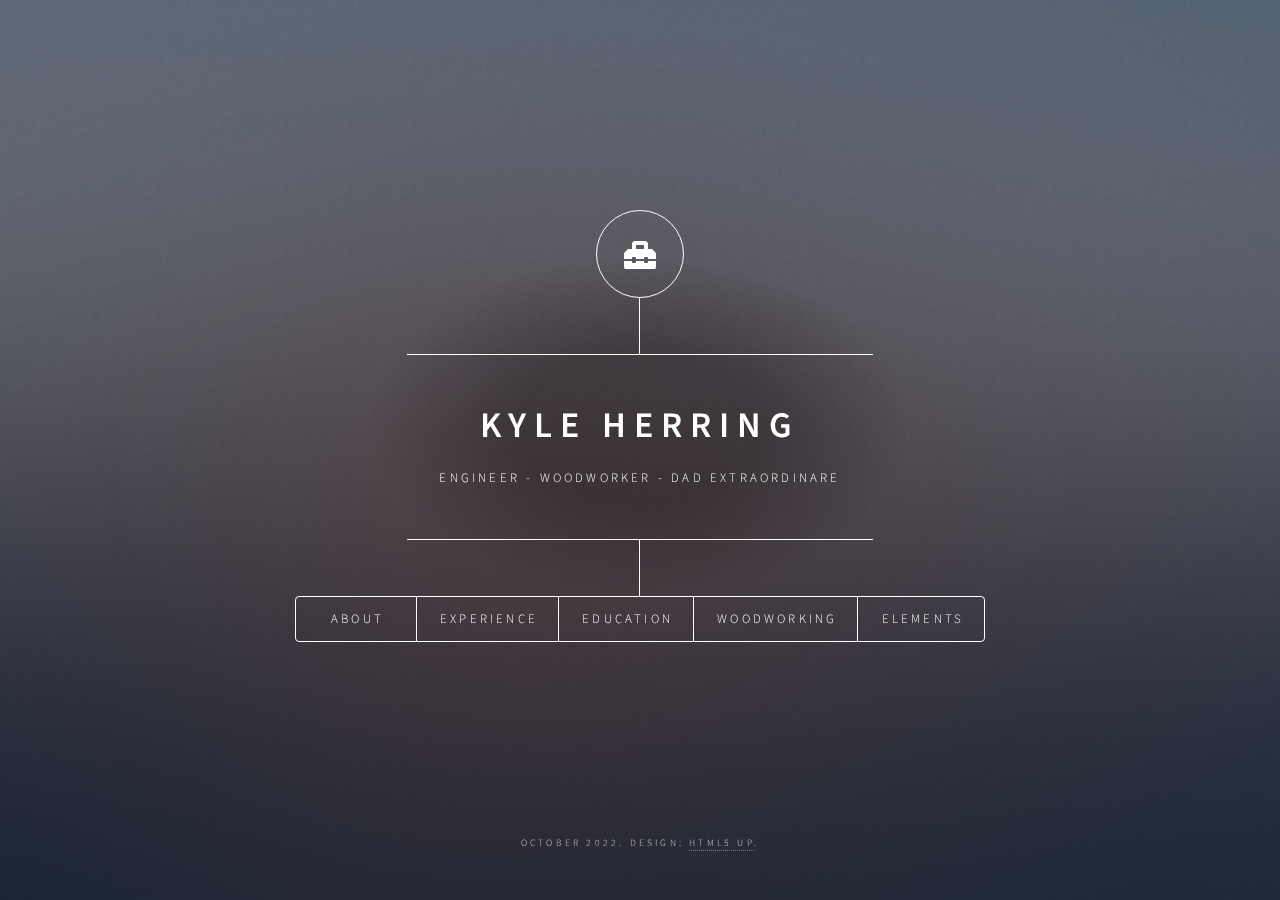
==== index.html @ b946dec1 "add meme" ====
<!DOCTYPE HTML>
<!--
	Dimension by HTML5 UP
	html5up.net | @ajlkn
	Free for personal and commercial use under the CCA 3.0 license (html5up.net/license)
-->
<html>
	<head>
		<title>Kyle Herring</title>
		<meta charset="utf-8" />
		<meta name="viewport" content="width=device-width, initial-scale=1, user-scalable=no" />
		<link rel="stylesheet" href="assets/css/main.css" />
		<noscript><link rel="stylesheet" href="assets/css/noscript.css" /></noscript>
	</head>
	<body class="is-preload">

		<!-- Wrapper -->
			<div id="wrapper">

				<!-- Header -->
					<header id="header">
						<div class="logo">
							<span class="icon solid fa-toolbox"></span>
						</div>
						<div class="content">
							<div class="inner">
								<h1>Kyle Herring</h1>
								<p>Engineer - Woodworker - Dad Extraordinare</p>
							</div>
						</div>
						<nav>
							<ul>
								<!-- <li><a href="#intro">Intro</a></li>-->
								<li><a href="#about">About</a></li>
								<li><a href="#experience">Experience</a></li>
								<li><a href="#education">Education</a></li>
								<li><a href="#woodworking">Woodworking</a></li>
								<li><a href="#elements">Elements</a></li>
							</ul>
						</nav>
					</header>

				<!-- Main -->
					<div id="main">

						<!-- About -->
							<article id="about">
								<h2 class="major">About</h2>
								<span class="image main" style="width: 200px" ><img src="images/Headshot.jpg" alt="" /></span>
								<p>There are many aspects to engineering: technical expertise, experience, qualifications, etc.,
									but being a mentor and a leader is my biggest achievement.
									I measure my success by my ability to help others grow and accomplish their goals. </p>
								<p>This drive to grow led me to my current position at Benesch, where, as a Project Manager, I constantly
									push my team to ask “why?”, to learn, and to share knowledge with others. I also enjoy mentoring future engineers.
									Currently, I am sponsoring engineering projects for the Eugene Ashley High School CTE Program, and mentoring
									college students in the UNCW 2+2 Engineering Program, both strengthening our connection between ASCE and our local community.</p>
								<p>Through my career, I have learned from my experiences that investing in others is even more valuable
									than any design I have prepared. At the end of my career, I hope to leave the engineering industry better
									than I found it. I am honored to mentor a wide range of teams, from high school students to seasoned engineers.
									Mentoring and leading
									others is the most important aspect of my job, the most rewarding of all my achievements so far, and why I am an engineer.</p>
								<p>Ask me more.</p>

								<ul class="icons">
									<!-- <li><a href="#" class="icon brands fa-twitter"><span class="label">Twitter</span></a></li>
									<li><a href="#" class="icon brands fa-facebook-f"><span class="label">Facebook</span></a></li>
									<li><a href="#" class="icon brands fa-instagram"><span class="label">Instagram</span></a></li>-->
									<li><a href="#" class="icon brands fa-linkedin"><span class="label">GitHub</span></a></li>
								</ul>
							</article>

						<!-- Experience -->
							<article id="experience">
								<h2 class="major">Experience</h2>
								<h3>What is an Engineer?</h3>
								<p>
									We build the World! We come together as teams to design and build streets, bridges, buildings and even things you can’t see, like water lines and storm pipes. Civil Engineers make sure that everyone has clean drinking water and safe roads for transportation. Our job is to design things that people need in their everyday lives.
								</p>
								<p>
									Think about when you turn on the sink in your house, where does the water come from? And where does it go? Civil engineers design the pipes that bring water to your house, and we design the pipes that take it away for treatment. We also design ponds and other measures to make sure we keep the environment clean in the process.
								</p>
								<p>
									We design things as simple as sidewalks and as complex as the Hoover Dam, which is as tall as a 50-story skyscraper. If we took all the concrete from the Hoover Dam, we could build a sidewalk that stretches around the Earth almost two times!
								</p>
								<p>
									Civil engineers love when people ask us “Why?” Teaching others and sharing what we know is just part of the job.
								</p>
								<span class="image main"><img src="images/pic02.jpg" alt="" /></span>
								<h3>Volunteering</h3>
								<p>ASCE</p>
								<p>New Hanover County Schools</p>
								<p>UNCW 2+2 Engineering Partnership</p>

								<h3>Work</h3>
								<p>Benesch</p>

								<p>Cape Fear</p>

								<h3>Professional Societies</h3>
								<ul>
									<li>American Society of Agriculture and Biological Engineers (ASABE) – NCSU Student Chapter</li>
									<li>Society of American Military Engineers (SAME) – Volunteer (annual SAME Summer Construction and Engineering Camp, 2015 - 2017)</li>
									<li>American Society of Civil Engineers (ASCE) – NC Coastal Branch (Secretary – 2022 - Present)</li>
									<li>New Hanover County Schools (Eugene Ashley High School Career and Technical Education – Classroom Partner) (2022 - Present)</li>
									<li>University of North Carolina Wilmington (UNCW) – 2+2 Engineering Partnership Mentor (2018 - Present)</li>
								</ul>
							</article>
						<!-- Education -->
							<article id="education">
								<h2 class="major">Education</h2>
								<span class="image main" style="width: 200px"><img src="images/EngineerMeme.jpg" alt="" /></span>
								<p>UNCW MBA</p>
								<p>NCSU</p>
								<p>UNCW</p>
							</article>

						<!-- Woodworking -->
							<article id="woodworking">
								<h2 class="major">Woodworking</h2>
								<span class="image main"><img src="images/pic03.jpg" alt="" /></span>
								<p>Lorem ipsum dolor sit amet, consectetur et adipiscing elit. Praesent eleifend dignissim arcu, at eleifend sapien imperdiet ac. Aliquam erat volutpat. Praesent urna nisi, fringila lorem et vehicula lacinia quam. Integer sollicitudin mauris nec lorem luctus ultrices. Aliquam libero et malesuada fames ac ante ipsum primis in faucibus. Cras viverra ligula sit amet ex mollis mattis lorem ipsum dolor sit amet.</p>
								<ul class="icons">
									<li><a href="#" class="icon brands fa-twitter"><span class="label">Twitter</span></a></li>
									<li><a href="#" class="icon brands fa-facebook-f"><span class="label">Facebook</span></a></li>
									<li><a href="#" class="icon brands fa-instagram"><span class="label">Instagram</span></a></li>
									<li><a href="#" class="icon brands fa-github"><span class="label">GitHub</span></a></li>
								</ul>


							</article>

					</div>

				<!-- Footer -->
					<footer id="footer">
						<p class="copyright">October 2022. Design: <a href="https://html5up.net">HTML5 UP</a>.</p>
					</footer>

			</div>

		<!-- BG -->
			<div id="bg"></div>

		<!-- Scripts -->
			<script src="assets/js/jquery.min.js"></script>
			<script src="assets/js/browser.min.js"></script>
			<script src="assets/js/breakpoints.min.js"></script>
			<script src="assets/js/util.js"></script>
			<script src="assets/js/main.js"></script>

	</body>
</html>
---- assets/css/main.css ----
@import url(fontawesome-all.min.css);
@import url("https://fonts.googleapis.com/css?family=Source+Sans+Pro:300italic,600italic,300,600");

/*
	Dimension by HTML5 UP
	html5up.net | @ajlkn
	Free for personal and commercial use under the CCA 3.0 license (html5up.net/license)
*/

html, body, div, span, applet, object,
iframe, h1, h2, h3, h4, h5, h6, p, blockquote,
pre, a, abbr, acronym, address, big, cite,
code, del, dfn, em, img, ins, kbd, q, s, samp,
small, strike, strong, sub, sup, tt, var, b,
u, i, center, dl, dt, dd, ol, ul, li, fieldset,
form, label, legend, table, caption, tbody,
tfoot, thead, tr, th, td, article, aside,
canvas, details, embed, figure, figcaption,
footer, header, hgroup, menu, nav, output, ruby,
section, summary, time, mark, audio, video {
	margin: 0;
	padding: 0;
	border: 0;
	font-size: 100%;
	font: inherit;
	vertical-align: baseline;}

article, aside, details, figcaption, figure,
footer, header, hgroup, menu, nav, section {
	display: block;}

body {
	line-height: 1;
}

ol, ul {
	list-style: none;
}

blockquote, q {
	quotes: none;
}

	blockquote:before, blockquote:after, q:before, q:after {
		content: '';
		content: none;
	}

table {
	border-collapse: collapse;
	border-spacing: 0;
}

body {
	-webkit-text-size-adjust: none;
}

mark {
	background-color: transparent;
	color: inherit;
}

input::-moz-focus-inner {
	border: 0;
	padding: 0;
}

input, select, textarea {
	-moz-appearance: none;
	-webkit-appearance: none;
	-ms-appearance: none;
	appearance: none;
}

/* Basic */

	@-ms-viewport {
		width: device-width;
	}

	@media screen and (max-width: 480px) {

		html, body {
			min-width: 320px;
		}

	}

	html {
		box-sizing: border-box;
	}

	*, *:before, *:after {
		box-sizing: inherit;
	}

	body {
		background: #1b1f22;
	}

		body.is-preload *, body.is-preload *:before, body.is-preload *:after {
			-moz-animation: none !important;
			-webkit-animation: none !important;
			-ms-animation: none !important;
			animation: none !important;
			-moz-transition: none !important;
			-webkit-transition: none !important;
			-ms-transition: none !important;
			transition: none !important;
		}

/* Type */

	html {
		font-size: 16pt;
	}

		@media screen and (max-width: 1680px) {

			html {
				font-size: 12pt;
			}

		}

		@media screen and (max-width: 736px) {

			html {
				font-size: 11pt;
			}

		}

		@media screen and (max-width: 360px) {

			html {
				font-size: 10pt;
			}

		}

	body, input, select, textarea {
		color: #ffffff;
		font-family: "Source Sans Pro", sans-serif;
		font-weight: 300;
		font-size: 1rem;
		line-height: 1.65;
	}

	a {
		-moz-transition: color 0.2s ease-in-out, background-color 0.2s ease-in-out, border-bottom-color 0.2s ease-in-out;
		-webkit-transition: color 0.2s ease-in-out, background-color 0.2s ease-in-out, border-bottom-color 0.2s ease-in-out;
		-ms-transition: color 0.2s ease-in-out, background-color 0.2s ease-in-out, border-bottom-color 0.2s ease-in-out;
		transition: color 0.2s ease-in-out, background-color 0.2s ease-in-out, border-bottom-color 0.2s ease-in-out;
		border-bottom: dotted 1px rgba(255, 255, 255, 0.5);
		text-decoration: none;
		color: inherit;
	}

		a:hover {
			border-bottom-color: transparent;
		}

	strong, b {
		color: #ffffff;
		font-weight: 600;
	}

	em, i {
		font-style: italic;
	}

	p {
		margin: 0 0 2rem 0;
	}

	h1, h2, h3, h4, h5, h6 {
		color: #ffffff;
		font-weight: 600;
		line-height: 1.5;
		margin: 0 0 1rem 0;
		text-transform: uppercase;
		letter-spacing: 0.2rem;
	}

		h1 a, h2 a, h3 a, h4 a, h5 a, h6 a {
			color: inherit;
			text-decoration: none;
		}

		h1.major, h2.major, h3.major, h4.major, h5.major, h6.major {
			border-bottom: solid 1px #ffffff;
			width: -moz-max-content;
			width: -webkit-max-content;
			width: -ms-max-content;
			width: max-content;
			padding-bottom: 0.5rem;
			margin: 0 0 2rem 0;
		}

	h1 {
		font-size: 2.25rem;
		line-height: 1.3;
		letter-spacing: 0.5rem;
	}

	h2 {
		font-size: 1.5rem;
		line-height: 1.4;
		letter-spacing: 0.5rem;
	}

	h3 {
		font-size: 1rem;
	}

	h4 {
		font-size: 0.8rem;
	}

	h5 {
		font-size: 0.7rem;
	}

	h6 {
		font-size: 0.6rem;
	}

	@media screen and (max-width: 736px) {

		h1 {
			font-size: 1.75rem;
			line-height: 1.4;
		}

		h2 {
			font-size: 1.25em;
			line-height: 1.5;
		}

	}

	sub {
		font-size: 0.8rem;
		position: relative;
		top: 0.5rem;
	}

	sup {
		font-size: 0.8rem;
		position: relative;
		top: -0.5rem;
	}

	blockquote {
		border-left: solid 4px #ffffff;
		font-style: italic;
		margin: 0 0 2rem 0;
		padding: 0.5rem 0 0.5rem 2rem;
	}

	code {
		background: rgba(255, 255, 255, 0.075);
		border-radius: 4px;
		font-family: "Courier New", monospace;
		font-size: 0.9rem;
		margin: 0 0.25rem;
		padding: 0.25rem 0.65rem;
	}

	pre {
		-webkit-overflow-scrolling: touch;
		font-family: "Courier New", monospace;
		font-size: 0.9rem;
		margin: 0 0 2rem 0;
	}

		pre code {
			display: block;
			line-height: 1.75;
			padding: 1rem 1.5rem;
			overflow-x: auto;
		}

	hr {
		border: 0;
		border-bottom: solid 1px #ffffff;
		margin: 2.75rem 0;
	}

	.align-left {
		text-align: left;
	}

	.align-center {
		text-align: center;
	}

	.align-right {
		text-align: right;
	}

/* Form */

	form {
		margin: 0 0 2rem 0;
	}

		form > :last-child {
			margin-bottom: 0;
		}

		form > .fields {
			display: -moz-flex;
			display: -webkit-flex;
			display: -ms-flex;
			display: flex;
			-moz-flex-wrap: wrap;
			-webkit-flex-wrap: wrap;
			-ms-flex-wrap: wrap;
			flex-wrap: wrap;
			width: calc(100% + 3rem);
			margin: -1.5rem 0 2rem -1.5rem;
		}

			form > .fields > .field {
				-moz-flex-grow: 0;
				-webkit-flex-grow: 0;
				-ms-flex-grow: 0;
				flex-grow: 0;
				-moz-flex-shrink: 0;
				-webkit-flex-shrink: 0;
				-ms-flex-shrink: 0;
				flex-shrink: 0;
				padding: 1.5rem 0 0 1.5rem;
				width: calc(100% - 1.5rem);
			}

				form > .fields > .field.half {
					width: calc(50% - 0.75rem);
				}

				form > .fields > .field.third {
					width: calc(100%/3 - 0.5rem);
				}

				form > .fields > .field.quarter {
					width: calc(25% - 0.375rem);
				}

		@media screen and (max-width: 480px) {

			form > .fields {
				width: calc(100% + 3rem);
				margin: -1.5rem 0 2rem -1.5rem;
			}

				form > .fields > .field {
					padding: 1.5rem 0 0 1.5rem;
					width: calc(100% - 1.5rem);
				}

					form > .fields > .field.half {
						width: calc(100% - 1.5rem);
					}

					form > .fields > .field.third {
						width: calc(100% - 1.5rem);
					}

					form > .fields > .field.quarter {
						width: calc(100% - 1.5rem);
					}

		}

	label {
		color: #ffffff;
		display: block;
		font-size: 0.8rem;
		font-weight: 300;
		letter-spacing: 0.2rem;
		line-height: 1.5;
		margin: 0 0 1rem 0;
		text-transform: uppercase;
	}

	input[type="text"],
	input[type="password"],
	input[type="email"],
	input[type="tel"],
	select,
	textarea {
		-moz-appearance: none;
		-webkit-appearance: none;
		-ms-appearance: none;
		appearance: none;
		-moz-transition: border-color 0.2s ease-in-out, box-shadow 0.2s ease-in-out, background-color 0.2s ease-in-out;
		-webkit-transition: border-color 0.2s ease-in-out, box-shadow 0.2s ease-in-out, background-color 0.2s ease-in-out;
		-ms-transition: border-color 0.2s ease-in-out, box-shadow 0.2s ease-in-out, background-color 0.2s ease-in-out;
		transition: border-color 0.2s ease-in-out, box-shadow 0.2s ease-in-out, background-color 0.2s ease-in-out;
		background-color: transparent;
		border-radius: 4px;
		border: solid 1px #ffffff;
		color: inherit;
		display: block;
		outline: 0;
		padding: 0 1rem;
		text-decoration: none;
		width: 100%;
	}

		input[type="text"]:invalid,
		input[type="password"]:invalid,
		input[type="email"]:invalid,
		input[type="tel"]:invalid,
		select:invalid,
		textarea:invalid {
			box-shadow: none;
		}

		input[type="text"]:focus,
		input[type="password"]:focus,
		input[type="email"]:focus,
		input[type="tel"]:focus,
		select:focus,
		textarea:focus {
			background: rgba(255, 255, 255, 0.075);
			border-color: #ffffff;
			box-shadow: 0 0 0 1px #ffffff;
		}

	select {
		background-image: url("data:image/svg+xml;charset=utf8,%3Csvg xmlns='http://www.w3.org/2000/svg' width='40' height='40' preserveAspectRatio='none' viewBox='0 0 40 40'%3E%3Cpath d='M9.4,12.3l10.4,10.4l10.4-10.4c0.2-0.2,0.5-0.4,0.9-0.4c0.3,0,0.6,0.1,0.9,0.4l3.3,3.3c0.2,0.2,0.4,0.5,0.4,0.9 c0,0.4-0.1,0.6-0.4,0.9L20.7,31.9c-0.2,0.2-0.5,0.4-0.9,0.4c-0.3,0-0.6-0.1-0.9-0.4L4.3,17.3c-0.2-0.2-0.4-0.5-0.4-0.9 c0-0.4,0.1-0.6,0.4-0.9l3.3-3.3c0.2-0.2,0.5-0.4,0.9-0.4S9.1,12.1,9.4,12.3z' fill='%23ffffff' /%3E%3C/svg%3E");
		background-size: 1.25rem;
		background-repeat: no-repeat;
		background-position: calc(100% - 1rem) center;
		height: 2.75rem;
		padding-right: 2.75rem;
		text-overflow: ellipsis;
	}

		select option {
			color: #ffffff;
			background: #1b1f22;
		}

		select:focus::-ms-value {
			background-color: transparent;
		}

		select::-ms-expand {
			display: none;
		}

	input[type="text"],
	input[type="password"],
	input[type="email"],
	select {
		height: 2.75rem;
	}

	textarea {
		padding: 0.75rem 1rem;
	}

	input[type="checkbox"],
	input[type="radio"] {
		-moz-appearance: none;
		-webkit-appearance: none;
		-ms-appearance: none;
		appearance: none;
		display: block;
		float: left;
		margin-right: -2rem;
		opacity: 0;
		width: 1rem;
		z-index: -1;
	}

		input[type="checkbox"] + label,
		input[type="radio"] + label {
			text-decoration: none;
			-moz-user-select: none;
			-webkit-user-select: none;
			-ms-user-select: none;
			user-select: none;
			color: #ffffff;
			cursor: pointer;
			display: inline-block;
			font-size: 0.8rem;
			font-weight: 300;
			margin: 0 0 0.5rem 0;
			padding-left: 2.65rem;
			padding-right: 0.75rem;
			position: relative;
		}

			input[type="checkbox"] + label:before,
			input[type="radio"] + label:before {
				-moz-osx-font-smoothing: grayscale;
				-webkit-font-smoothing: antialiased;
				display: inline-block;
				font-style: normal;
				font-variant: normal;
				text-rendering: auto;
				line-height: 1;
				text-transform: none !important;
				font-family: 'Font Awesome 5 Free';
				font-weight: 900;
			}

			input[type="checkbox"] + label:before,
			input[type="radio"] + label:before {
				-moz-transition: border-color 0.2s ease-in-out, box-shadow 0.2s ease-in-out, background-color 0.2s ease-in-out;
				-webkit-transition: border-color 0.2s ease-in-out, box-shadow 0.2s ease-in-out, background-color 0.2s ease-in-out;
				-ms-transition: border-color 0.2s ease-in-out, box-shadow 0.2s ease-in-out, background-color 0.2s ease-in-out;
				transition: border-color 0.2s ease-in-out, box-shadow 0.2s ease-in-out, background-color 0.2s ease-in-out;
				border-radius: 4px;
				border: solid 1px #ffffff;
				content: '';
				display: inline-block;
				height: 1.65rem;
				left: 0;
				line-height: 1.65rem;
				position: absolute;
				text-align: center;
				top: -0.15rem;
				width: 1.65rem;
			}

		input[type="checkbox"]:checked + label:before,
		input[type="radio"]:checked + label:before {
			background: #ffffff !important;
			border-color: #ffffff !important;
			color: #1b1f22;
			content: '\f00c';
		}

		input[type="checkbox"]:focus + label:before,
		input[type="radio"]:focus + label:before {
			background: rgba(255, 255, 255, 0.075);
			border-color: #ffffff;
			box-shadow: 0 0 0 1px #ffffff;
		}

	input[type="checkbox"] + label:before {
		border-radius: 4px;
	}

	input[type="radio"] + label:before {
		border-radius: 100%;
	}

	::-webkit-input-placeholder {
		color: rgba(255, 255, 255, 0.5) !important;
		opacity: 1.0;
	}

	:-moz-placeholder {
		color: rgba(255, 255, 255, 0.5) !important;
		opacity: 1.0;
	}

	::-moz-placeholder {
		color: rgba(255, 255, 255, 0.5) !important;
		opacity: 1.0;
	}

	:-ms-input-placeholder {
		color: rgba(255, 255, 255, 0.5) !important;
		opacity: 1.0;
	}

	.formerize-placeholder {
		color: rgba(255, 255, 255, 0.5) !important;
		opacity: 1.0;
	}

/* Box */

	.box {
		border-radius: 4px;
		border: solid 1px #ffffff;
		margin-bottom: 2rem;
		padding: 1.5em;
	}

		.box > :last-child,
		.box > :last-child > :last-child,
		.box > :last-child > :last-child > :last-child {
			margin-bottom: 0;
		}

		.box.alt {
			border: 0;
			border-radius: 0;
			padding: 0;
		}

/* Icon */

	.icon {
		text-decoration: none;
		border-bottom: none;
		position: relative;
	}

		.icon:before {
			-moz-osx-font-smoothing: grayscale;
			-webkit-font-smoothing: antialiased;
			display: inline-block;
			font-style: normal;
			font-variant: normal;
			text-rendering: auto;
			line-height: 1;
			text-transform: none !important;
			font-family: 'Font Awesome 5 Free';
			font-weight: 400;
		}

		.icon > .label {
			display: none;
		}

		.icon:before {
			line-height: inherit;
		}

		.icon.solid:before {
			font-weight: 900;
		}

		.icon.brands:before {
			font-family: 'Font Awesome 5 Brands';
		}

/* Image */

	.image {
		border-radius: 4px;
		border: 0;
		display: inline-block;
		position: relative;
	}

		.image:before {
			pointer-events: none;
			background-image: url("../../images/overlay.png");
			background-color: rgba(19, 21, 25, 0.5);
			border-radius: 4px;
			content: '';
			display: block;
			height: 100%;
			left: 0;
			opacity: 0.5;
			position: absolute;
			top: 0;
			width: 100%;
		}

		.image img {
			border-radius: 4px;
			display: block;
		}

		.image.left, .image.right {
			max-width: 40%;
		}

			.image.left img, .image.right img {
				width: 100%;
			}

		.image.left {
			float: left;
			padding: 0 1.5em 1em 0;
			top: 0.25em;
		}

		.image.right {
			float: right;
			padding: 0 0 1em 1.5em;
			top: 0.25em;
		}

		.image.fit {
			display: block;
			margin: 0 0 2rem 0;
			width: 100%;
		}

			.image.fit img {
				width: 100%;
			}

		.image.main {
			display: block;
			margin: 2.5rem 0;
			width: 100%;
		}

			.image.main img {
				width: 100%;
			}

		@media screen and (max-width: 736px) {

			.image.main {
				margin: 2rem 0;
			}

		}

		@media screen and (max-width: 480px) {

			.image.main {
				margin: 1.5rem 0;
			}

		}

/* List */

	ol {
		list-style: decimal;
		margin: 0 0 2rem 0;
		padding-left: 1.25em;
	}

		ol li {
			padding-left: 0.25em;
		}

	ul {
		list-style: disc;
		margin: 0 0 2rem 0;
		padding-left: 1em;
	}

		ul li {
			padding-left: 0.5em;
		}

		ul.alt {
			list-style: none;
			padding-left: 0;
		}

			ul.alt li {
				border-top: solid 1px #ffffff;
				padding: 0.5em 0;
			}

				ul.alt li:first-child {
					border-top: 0;
					padding-top: 0;
				}

	dl {
		margin: 0 0 2rem 0;
	}

		dl dt {
			display: block;
			font-weight: 600;
			margin: 0 0 1rem 0;
		}

		dl dd {
			margin-left: 2rem;
		}

/* Actions */

	ul.actions {
		display: -moz-flex;
		display: -webkit-flex;
		display: -ms-flex;
		display: flex;
		cursor: default;
		list-style: none;
		margin-left: -1rem;
		padding-left: 0;
	}

		ul.actions li {
			padding: 0 0 0 1rem;
			vertical-align: middle;
		}

		ul.actions.special {
			-moz-justify-content: center;
			-webkit-justify-content: center;
			-ms-justify-content: center;
			justify-content: center;
			width: 100%;
			margin-left: 0;
		}

			ul.actions.special li:first-child {
				padding-left: 0;
			}

		ul.actions.stacked {
			-moz-flex-direction: column;
			-webkit-flex-direction: column;
			-ms-flex-direction: column;
			flex-direction: column;
			margin-left: 0;
		}

			ul.actions.stacked li {
				padding: 1.3rem 0 0 0;
			}

				ul.actions.stacked li:first-child {
					padding-top: 0;
				}

		ul.actions.fit {
			width: calc(100% + 1rem);
		}

			ul.actions.fit li {
				-moz-flex-grow: 1;
				-webkit-flex-grow: 1;
				-ms-flex-grow: 1;
				flex-grow: 1;
				-moz-flex-shrink: 1;
				-webkit-flex-shrink: 1;
				-ms-flex-shrink: 1;
				flex-shrink: 1;
				width: 100%;
			}

				ul.actions.fit li > * {
					width: 100%;
				}

			ul.actions.fit.stacked {
				width: 100%;
			}

		@media screen and (max-width: 480px) {

			ul.actions:not(.fixed) {
				-moz-flex-direction: column;
				-webkit-flex-direction: column;
				-ms-flex-direction: column;
				flex-direction: column;
				margin-left: 0;
				width: 100% !important;
			}

				ul.actions:not(.fixed) li {
					-moz-flex-grow: 1;
					-webkit-flex-grow: 1;
					-ms-flex-grow: 1;
					flex-grow: 1;
					-moz-flex-shrink: 1;
					-webkit-flex-shrink: 1;
					-ms-flex-shrink: 1;
					flex-shrink: 1;
					padding: 1rem 0 0 0;
					text-align: center;
					width: 100%;
				}

					ul.actions:not(.fixed) li > * {
						width: 100%;
					}

					ul.actions:not(.fixed) li:first-child {
						padding-top: 0;
					}

					ul.actions:not(.fixed) li input[type="submit"],
					ul.actions:not(.fixed) li input[type="reset"],
					ul.actions:not(.fixed) li input[type="button"],
					ul.actions:not(.fixed) li button,
					ul.actions:not(.fixed) li .button {
						width: 100%;
					}

						ul.actions:not(.fixed) li input[type="submit"].icon:before,
						ul.actions:not(.fixed) li input[type="reset"].icon:before,
						ul.actions:not(.fixed) li input[type="button"].icon:before,
						ul.actions:not(.fixed) li button.icon:before,
						ul.actions:not(.fixed) li .button.icon:before {
							margin-left: -0.5em;
						}

		}

/* Icons */

	ul.icons {
		cursor: default;
		list-style: none;
		padding-left: 0;
	}

		ul.icons li {
			display: inline-block;
			padding: 0 0.75em 0 0;
		}

			ul.icons li:last-child {
				padding-right: 0;
			}

			ul.icons li a {
				border-radius: 100%;
				box-shadow: inset 0 0 0 1px #ffffff;
				display: inline-block;
				height: 2.25rem;
				line-height: 2.25rem;
				text-align: center;
				width: 2.25rem;
			}

				ul.icons li a:hover {
					background-color: rgba(255, 255, 255, 0.075);
				}

				ul.icons li a:active {
					background-color: rgba(255, 255, 255, 0.175);
				}

/* Table */

	.table-wrapper {
		-webkit-overflow-scrolling: touch;
		overflow-x: auto;
	}

	table {
		margin: 0 0 2rem 0;
		width: 100%;
	}

		table tbody tr {
			border: solid 1px #ffffff;
			border-left: 0;
			border-right: 0;
		}

			table tbody tr:nth-child(2n + 1) {
				background-color: rgba(255, 255, 255, 0.075);
			}

		table td {
			padding: 0.75em 0.75em;
		}

		table th {
			color: #ffffff;
			font-size: 0.9em;
			font-weight: 600;
			padding: 0 0.75em 0.75em 0.75em;
			text-align: left;
		}

		table thead {
			border-bottom: solid 2px #ffffff;
		}

		table tfoot {
			border-top: solid 2px #ffffff;
		}

		table.alt {
			border-collapse: separate;
		}

			table.alt tbody tr td {
				border: solid 1px #ffffff;
				border-left-width: 0;
				border-top-width: 0;
			}

				table.alt tbody tr td:first-child {
					border-left-width: 1px;
				}

			table.alt tbody tr:first-child td {
				border-top-width: 1px;
			}

			table.alt thead {
				border-bottom: 0;
			}

			table.alt tfoot {
				border-top: 0;
			}

/* Button */

	input[type="submit"],
	input[type="reset"],
	input[type="button"],
	button,
	.button {
		-moz-appearance: none;
		-webkit-appearance: none;
		-ms-appearance: none;
		appearance: none;
		-moz-transition: background-color 0.2s ease-in-out, color 0.2s ease-in-out;
		-webkit-transition: background-color 0.2s ease-in-out, color 0.2s ease-in-out;
		-ms-transition: background-color 0.2s ease-in-out, color 0.2s ease-in-out;
		transition: background-color 0.2s ease-in-out, color 0.2s ease-in-out;
		background-color: transparent;
		border-radius: 4px;
		border: 0;
		box-shadow: inset 0 0 0 1px #ffffff;
		color: #ffffff !important;
		cursor: pointer;
		display: inline-block;
		font-size: 0.8rem;
		font-weight: 300;
		height: 2.75rem;
		letter-spacing: 0.2rem;
		line-height: 2.75rem;
		outline: 0;
		padding: 0 1.25rem 0 1.35rem;
		text-align: center;
		text-decoration: none;
		text-transform: uppercase;
		white-space: nowrap;
	}

		input[type="submit"]:hover,
		input[type="reset"]:hover,
		input[type="button"]:hover,
		button:hover,
		.button:hover {
			background-color: rgba(255, 255, 255, 0.075);
		}

		input[type="submit"]:active,
		input[type="reset"]:active,
		input[type="button"]:active,
		button:active,
		.button:active {
			background-color: rgba(255, 255, 255, 0.175);
		}

		input[type="submit"].icon:before,
		input[type="reset"].icon:before,
		input[type="button"].icon:before,
		button.icon:before,
		.button.icon:before {
			margin-right: 0.5em;
		}

		input[type="submit"].fit,
		input[type="reset"].fit,
		input[type="button"].fit,
		button.fit,
		.button.fit {
			width: 100%;
		}

		input[type="submit"].small,
		input[type="reset"].small,
		input[type="button"].small,
		button.small,
		.button.small {
			font-size: 0.6rem;
			height: 2.0625rem;
			line-height: 2.0625rem;
		}

		input[type="submit"].primary,
		input[type="reset"].primary,
		input[type="button"].primary,
		button.primary,
		.button.primary {
			background-color: #ffffff;
			color: #1b1f22 !important;
			font-weight: 600;
		}

		input[type="submit"].disabled, input[type="submit"]:disabled,
		input[type="reset"].disabled,
		input[type="reset"]:disabled,
		input[type="button"].disabled,
		input[type="button"]:disabled,
		button.disabled,
		button:disabled,
		.button.disabled,
		.button:disabled {
			pointer-events: none;
			cursor: default;
			opacity: 0.25;
		}

	input[type="submit"],
	input[type="reset"],
	input[type="button"],
	button {
		line-height: calc(2.75rem - 2px);
	}

/* BG */

	#bg {
		-moz-transform: scale(1.0);
		-webkit-transform: scale(1.0);
		-ms-transform: scale(1.0);
		transform: scale(1.0);
		-webkit-backface-visibility: hidden;
		position: fixed;
		top: 0;
		left: 0;
		width: 100%;
		height: 100vh;
		z-index: 1;
	}

		#bg:before, #bg:after {
			content: '';
			display: block;
			position: absolute;
			top: 0;
			left: 0;
			width: 100%;
			height: 100%;
		}

		#bg:before {
			-moz-transition: background-color 2.5s ease-in-out;
			-webkit-transition: background-color 2.5s ease-in-out;
			-ms-transition: background-color 2.5s ease-in-out;
			transition: background-color 2.5s ease-in-out;
			-moz-transition-delay: 0.75s;
			-webkit-transition-delay: 0.75s;
			-ms-transition-delay: 0.75s;
			transition-delay: 0.75s;
			background-image: linear-gradient(to top, rgba(19, 21, 25, 0.5), rgba(19, 21, 25, 0.5)), url("../../images/overlay.png");
			background-size: auto, 256px 256px;
			background-position: center, center;
			background-repeat: no-repeat, repeat;
			z-index: 2;
		}

		#bg:after {
			-moz-transform: scale(1.125);
			-webkit-transform: scale(1.125);
			-ms-transform: scale(1.125);
			transform: scale(1.125);
			-moz-transition: -moz-transform 0.325s ease-in-out, -moz-filter 0.325s ease-in-out;
			-webkit-transition: -webkit-transform 0.325s ease-in-out, -webkit-filter 0.325s ease-in-out;
			-ms-transition: -ms-transform 0.325s ease-in-out, -ms-filter 0.325s ease-in-out;
			transition: transform 0.325s ease-in-out, filter 0.325s ease-in-out;
			background-image: url("../../images/bg.jpg");
			background-position: center;
			background-size: cover;
			background-repeat: no-repeat;
			z-index: 1;
		}

		body.is-article-visible #bg:after {
			-moz-transform: scale(1.0825);
			-webkit-transform: scale(1.0825);
			-ms-transform: scale(1.0825);
			transform: scale(1.0825);
			-moz-filter: blur(0.2rem);
			-webkit-filter: blur(0.2rem);
			-ms-filter: blur(0.2rem);
			filter: blur(0.2rem);
		}

		body.is-preload #bg:before {
			background-color: #000000;
		}

/* Wrapper */

	#wrapper {
		display: -moz-flex;
		display: -webkit-flex;
		display: -ms-flex;
		display: flex;
		-moz-flex-direction: column;
		-webkit-flex-direction: column;
		-ms-flex-direction: column;
		flex-direction: column;
		-moz-align-items: center;
		-webkit-align-items: center;
		-ms-align-items: center;
		align-items: center;
		-moz-justify-content: space-between;
		-webkit-justify-content: space-between;
		-ms-justify-content: space-between;
		justify-content: space-between;
		position: relative;
		min-height: 100vh;
		width: 100%;
		padding: 4rem 2rem;
		z-index: 3;
	}

		#wrapper:before {
			content: '';
			display: block;
		}

		@media screen and (max-width: 1680px) {

			#wrapper {
				padding: 3rem 2rem;
			}

		}

		@media screen and (max-width: 736px) {

			#wrapper {
				padding: 2rem 1rem;
			}

		}

		@media screen and (max-width: 480px) {

			#wrapper {
				padding: 1rem;
			}

		}

/* Header */

	#header {
		display: -moz-flex;
		display: -webkit-flex;
		display: -ms-flex;
		display: flex;
		-moz-flex-direction: column;
		-webkit-flex-direction: column;
		-ms-flex-direction: column;
		flex-direction: column;
		-moz-align-items: center;
		-webkit-align-items: center;
		-ms-align-items: center;
		align-items: center;
		-moz-transition: -moz-transform 0.325s ease-in-out, -moz-filter 0.325s ease-in-out, opacity 0.325s ease-in-out;
		-webkit-transition: -webkit-transform 0.325s ease-in-out, -webkit-filter 0.325s ease-in-out, opacity 0.325s ease-in-out;
		-ms-transition: -ms-transform 0.325s ease-in-out, -ms-filter 0.325s ease-in-out, opacity 0.325s ease-in-out;
		transition: transform 0.325s ease-in-out, filter 0.325s ease-in-out, opacity 0.325s ease-in-out;
		background-image: -moz-radial-gradient(rgba(0, 0, 0, 0.25) 25%, rgba(0, 0, 0, 0) 55%);
		background-image: -webkit-radial-gradient(rgba(0, 0, 0, 0.25) 25%, rgba(0, 0, 0, 0) 55%);
		background-image: -ms-radial-gradient(rgba(0, 0, 0, 0.25) 25%, rgba(0, 0, 0, 0) 55%);
		background-image: radial-gradient(rgba(0, 0, 0, 0.25) 25%, rgba(0, 0, 0, 0) 55%);
		max-width: 100%;
		text-align: center;
	}

		#header > * {
			-moz-transition: opacity 0.325s ease-in-out;
			-webkit-transition: opacity 0.325s ease-in-out;
			-ms-transition: opacity 0.325s ease-in-out;
			transition: opacity 0.325s ease-in-out;
			position: relative;
			margin-top: 3.5rem;
		}

			#header > *:before {
				content: '';
				display: block;
				position: absolute;
				top: calc(-3.5rem - 1px);
				left: calc(50% - 1px);
				width: 1px;
				height: calc(3.5rem + 1px);
				background: #ffffff;
			}

		#header > :first-child {
			margin-top: 0;
		}

			#header > :first-child:before {
				display: none;
			}

		#header .logo {
			width: 5.5rem;
			height: 5.5rem;
			line-height: 5.5rem;
			border: solid 1px #ffffff;
			border-radius: 100%;
		}

			#header .logo .icon:before {
				font-size: 2rem;
			}

		#header .content {
			border-style: solid;
			border-color: #ffffff;
			border-top-width: 1px;
			border-bottom-width: 1px;
			max-width: 100%;
		}

			#header .content .inner {
				-moz-transition: max-height 0.75s ease, padding 0.75s ease, opacity 0.325s ease-in-out;
				-webkit-transition: max-height 0.75s ease, padding 0.75s ease, opacity 0.325s ease-in-out;
				-ms-transition: max-height 0.75s ease, padding 0.75s ease, opacity 0.325s ease-in-out;
				transition: max-height 0.75s ease, padding 0.75s ease, opacity 0.325s ease-in-out;
				-moz-transition-delay: 0.25s;
				-webkit-transition-delay: 0.25s;
				-ms-transition-delay: 0.25s;
				transition-delay: 0.25s;
				padding: 3rem 2rem;
				max-height: 40rem;
				overflow: hidden;
			}

				#header .content .inner > :last-child {
					margin-bottom: 0;
				}

			#header .content p {
				text-transform: uppercase;
				letter-spacing: 0.2rem;
				font-size: 0.8rem;
				line-height: 2;
			}

		#header nav ul {
			display: -moz-flex;
			display: -webkit-flex;
			display: -ms-flex;
			display: flex;
			margin-bottom: 0;
			list-style: none;
			padding-left: 0;
			border: solid 1px #ffffff;
			border-radius: 4px;
		}

			#header nav ul li {
				padding-left: 0;
				border-left: solid 1px #ffffff;
			}

				#header nav ul li:first-child {
					border-left: 0;
				}

				#header nav ul li a {
					display: block;
					min-width: 7.5rem;
					height: 2.75rem;
					line-height: 2.75rem;
					padding: 0 1.25rem 0 1.45rem;
					text-transform: uppercase;
					letter-spacing: 0.2rem;
					font-size: 0.8rem;
					border-bottom: 0;
				}

					#header nav ul li a:hover {
						background-color: rgba(255, 255, 255, 0.075);
					}

					#header nav ul li a:active {
						background-color: rgba(255, 255, 255, 0.175);
					}

		#header nav.use-middle:after {
			content: '';
			display: block;
			position: absolute;
			top: 0;
			left: calc(50% - 1px);
			width: 1px;
			height: 100%;
			background: #ffffff;
		}

		#header nav.use-middle ul li.is-middle {
			border-left: 0;
		}

		body.is-article-visible #header {
			-moz-transform: scale(0.95);
			-webkit-transform: scale(0.95);
			-ms-transform: scale(0.95);
			transform: scale(0.95);
			-moz-filter: blur(0.1rem);
			-webkit-filter: blur(0.1rem);
			-ms-filter: blur(0.1rem);
			filter: blur(0.1rem);
			opacity: 0;
		}

		body.is-preload #header {
			-moz-filter: blur(0.125rem);
			-webkit-filter: blur(0.125rem);
			-ms-filter: blur(0.125rem);
			filter: blur(0.125rem);
		}

			body.is-preload #header > * {
				opacity: 0;
			}

			body.is-preload #header .content .inner {
				max-height: 0;
				padding-top: 0;
				padding-bottom: 0;
				opacity: 0;
			}

		@media screen and (max-width: 980px) {

			#header .content p br {
				display: none;
			}

		}

		@media screen and (max-width: 736px) {

			#header > * {
				margin-top: 2rem;
			}

				#header > *:before {
					top: calc(-2rem - 1px);
					height: calc(2rem + 1px);
				}

			#header .logo {
				width: 4.75rem;
				height: 4.75rem;
				line-height: 4.75rem;
			}

				#header .logo .icon:before {
					font-size: 1.75rem;
				}

			#header .content .inner {
				padding: 2.5rem 1rem;
			}

			#header .content p {
				line-height: 1.875;
			}

		}

		@media screen and (max-width: 480px) {

			#header {
				padding: 1.5rem 0;
			}

				#header .content .inner {
					padding: 2.5rem 0;
				}

				#header nav ul {
					-moz-flex-direction: column;
					-webkit-flex-direction: column;
					-ms-flex-direction: column;
					flex-direction: column;
					min-width: 10rem;
					max-width: 100%;
				}

					#header nav ul li {
						border-left: 0;
						border-top: solid 1px #ffffff;
					}

						#header nav ul li:first-child {
							border-top: 0;
						}

						#header nav ul li a {
							height: 3rem;
							line-height: 3rem;
							min-width: 0;
							width: 100%;
						}

				#header nav.use-middle:after {
					display: none;
				}

		}

/* Main */

	#main {
		-moz-flex-grow: 1;
		-webkit-flex-grow: 1;
		-ms-flex-grow: 1;
		flex-grow: 1;
		-moz-flex-shrink: 1;
		-webkit-flex-shrink: 1;
		-ms-flex-shrink: 1;
		flex-shrink: 1;
		display: -moz-flex;
		display: -webkit-flex;
		display: -ms-flex;
		display: flex;
		-moz-align-items: center;
		-webkit-align-items: center;
		-ms-align-items: center;
		align-items: center;
		-moz-justify-content: center;
		-webkit-justify-content: center;
		-ms-justify-content: center;
		justify-content: center;
		-moz-flex-direction: column;
		-webkit-flex-direction: column;
		-ms-flex-direction: column;
		flex-direction: column;
		position: relative;
		max-width: 100%;
		z-index: 3;
	}

		#main article {
			-moz-transform: translateY(0.25rem);
			-webkit-transform: translateY(0.25rem);
			-ms-transform: translateY(0.25rem);
			transform: translateY(0.25rem);
			-moz-transition: opacity 0.325s ease-in-out, -moz-transform 0.325s ease-in-out;
			-webkit-transition: opacity 0.325s ease-in-out, -webkit-transform 0.325s ease-in-out;
			-ms-transition: opacity 0.325s ease-in-out, -ms-transform 0.325s ease-in-out;
			transition: opacity 0.325s ease-in-out, transform 0.325s ease-in-out;
			padding: 4.5rem 2.5rem 1.5rem 2.5rem ;
			position: relative;
			width: 40rem;
			max-width: 100%;
			background-color: rgba(27, 31, 34, 0.85);
			border-radius: 4px;
			opacity: 0;
		}

			#main article.active {
				-moz-transform: translateY(0);
				-webkit-transform: translateY(0);
				-ms-transform: translateY(0);
				transform: translateY(0);
				opacity: 1;
			}

			#main article .close {
				display: block;
				position: absolute;
				top: 0;
				right: 0;
				width: 4rem;
				height: 4rem;
				cursor: pointer;
				text-indent: 4rem;
				overflow: hidden;
				white-space: nowrap;
			}

				#main article .close:before {
					-moz-transition: background-color 0.2s ease-in-out;
					-webkit-transition: background-color 0.2s ease-in-out;
					-ms-transition: background-color 0.2s ease-in-out;
					transition: background-color 0.2s ease-in-out;
					content: '';
					display: block;
					position: absolute;
					top: 0.75rem;
					left: 0.75rem;
					width: 2.5rem;
					height: 2.5rem;
					border-radius: 100%;
					background-position: center;
					background-image: url("data:image/svg+xml;charset=utf8,%3Csvg xmlns='http://www.w3.org/2000/svg' xmlns:xlink='http://www.w3.org/1999/xlink' width='20px' height='20px' viewBox='0 0 20 20' zoomAndPan='disable'%3E%3Cstyle%3Eline %7B stroke: %23ffffff%3B stroke-width: 1%3B %7D%3C/style%3E%3Cline x1='2' y1='2' x2='18' y2='18' /%3E%3Cline x1='18' y1='2' x2='2' y2='18' /%3E%3C/svg%3E");
					background-size: 20px 20px;
					background-repeat: no-repeat;
				}

				#main article .close:hover:before {
					background-color: rgba(255, 255, 255, 0.075);
				}

				#main article .close:active:before {
					background-color: rgba(255, 255, 255, 0.175);
				}

		@media screen and (max-width: 736px) {

			#main article {
				padding: 3.5rem 2rem 0.5rem 2rem ;
			}

				#main article .close:before {
					top: 0.875rem;
					left: 0.875rem;
					width: 2.25rem;
					height: 2.25rem;
					background-size: 14px 14px;
				}

		}

		@media screen and (max-width: 480px) {

			#main article {
				padding: 3rem 1.5rem 0.5rem 1.5rem ;
			}

		}

/* Footer */

	#footer {
		-moz-transition: -moz-transform 0.325s ease-in-out, -moz-filter 0.325s ease-in-out, opacity 0.325s ease-in-out;
		-webkit-transition: -webkit-transform 0.325s ease-in-out, -webkit-filter 0.325s ease-in-out, opacity 0.325s ease-in-out;
		-ms-transition: -ms-transform 0.325s ease-in-out, -ms-filter 0.325s ease-in-out, opacity 0.325s ease-in-out;
		transition: transform 0.325s ease-in-out, filter 0.325s ease-in-out, opacity 0.325s ease-in-out;
		width: 100%;
		max-width: 100%;
		margin-top: 2rem;
		text-align: center;
	}

		#footer .copyright {
			letter-spacing: 0.2rem;
			font-size: 0.6rem;
			opacity: 0.75;
			margin-bottom: 0;
			text-transform: uppercase;
		}

		body.is-article-visible #footer {
			-moz-transform: scale(0.95);
			-webkit-transform: scale(0.95);
			-ms-transform: scale(0.95);
			transform: scale(0.95);
			-moz-filter: blur(0.1rem);
			-webkit-filter: blur(0.1rem);
			-ms-filter: blur(0.1rem);
			filter: blur(0.1rem);
			opacity: 0;
		}

		body.is-preload #footer {
			opacity: 0;
		}
---- assets/css/noscript.css ----
/*
	Dimension by HTML5 UP
	html5up.net | @ajlkn
	Free for personal and commercial use under the CCA 3.0 license (html5up.net/license)
*/

/* BG */

	body.is-preload #bg:before {
		background-color: transparent;
	}

/* Header */

	body.is-preload #header {
		-moz-filter: none;
		-webkit-filter: none;
		-ms-filter: none;
		filter: none;
	}

		body.is-preload #header > * {
			opacity: 1;
		}

		body.is-preload #header .content .inner {
			max-height: none;
			padding: 3rem 2rem;
			opacity: 1;
		}

/* Main */

	#main article {
		opacity: 1;
		margin: 4rem 0 0 0;
	}
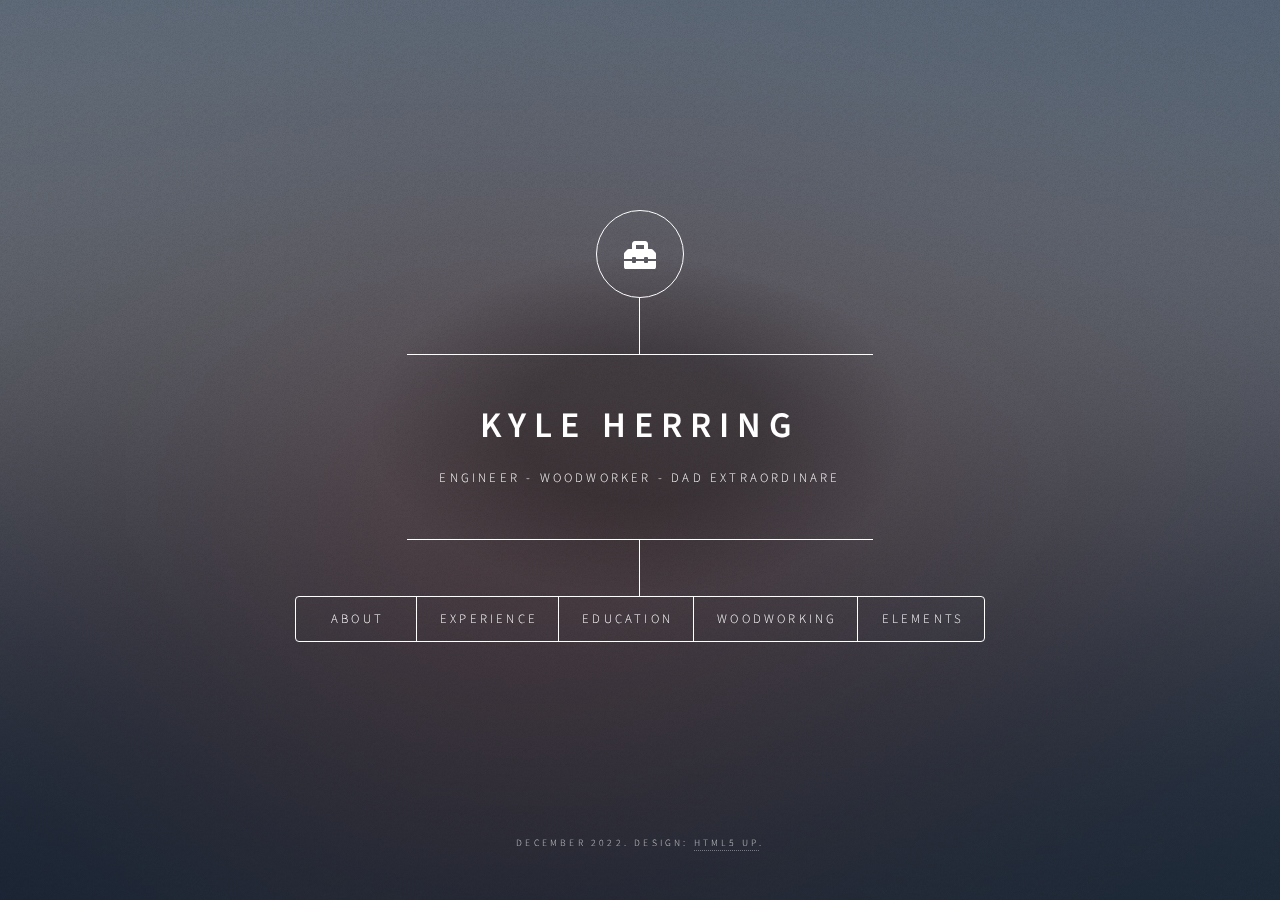
==== commit 3943595e: "update date" ====
--- a/index.html
+++ b/index.html
@@ -133,7 +133,7 @@
 
 				<!-- Footer -->
 					<footer id="footer">
-						<p class="copyright">October 2022. Design: <a href="https://html5up.net">HTML5 UP</a>.</p>
+						<p class="copyright">December 2022. Design: <a href="https://html5up.net">HTML5 UP</a>.</p>
 					</footer>
 
 			</div>
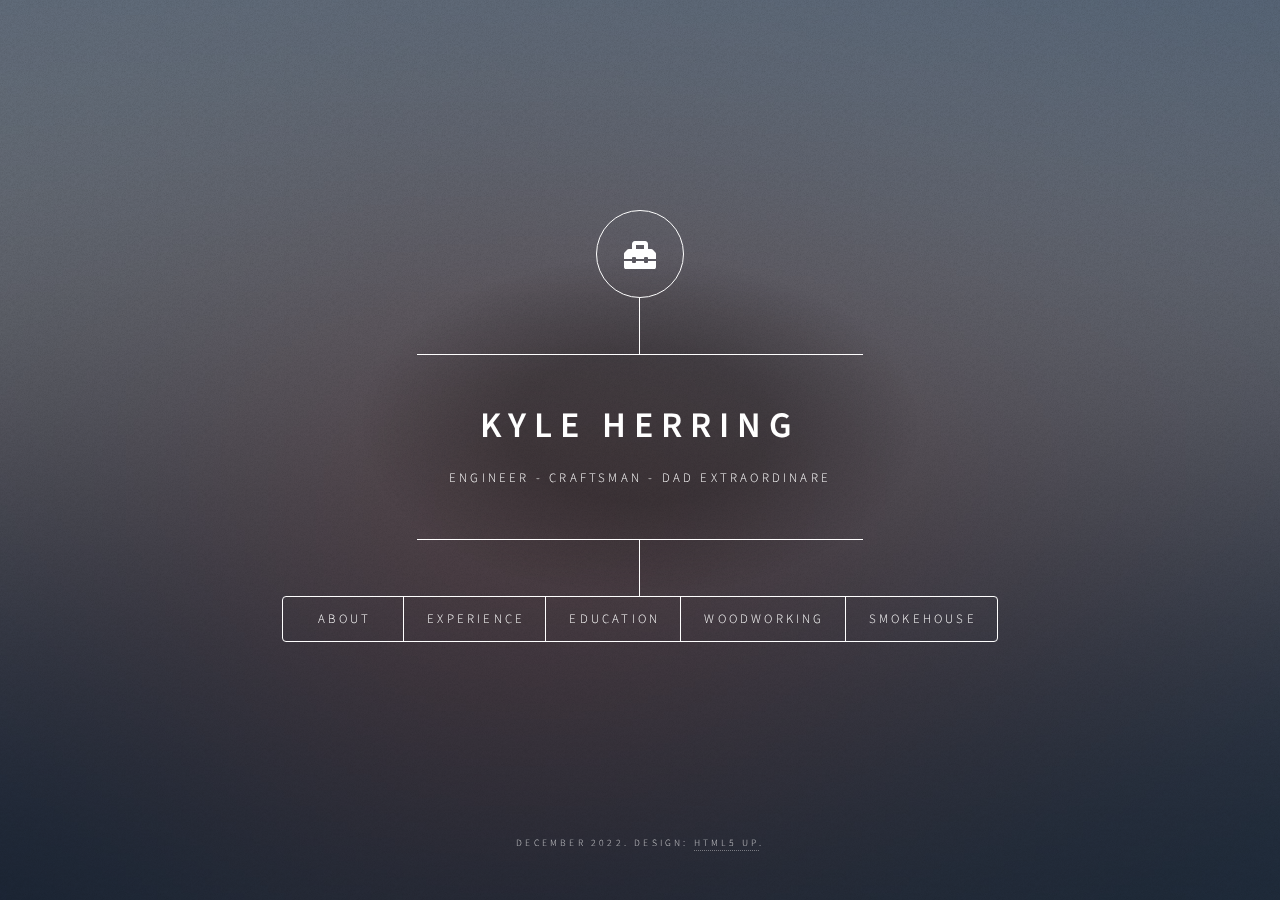
==== commit fa142bf5: "favicon" ====
--- a/index.html
+++ b/index.html
@@ -10,6 +10,7 @@
 		<meta charset="utf-8" />
 		<meta name="viewport" content="width=device-width, initial-scale=1, user-scalable=no" />
 		<link rel="stylesheet" href="assets/css/main.css" />
+		<link rel="icon" href="assets/css/images/favicon.png" />
 		<noscript><link rel="stylesheet" href="assets/css/noscript.css" /></noscript>
 	</head>
 	<body class="is-preload">
@@ -25,7 +26,7 @@
 						<div class="content">
 							<div class="inner">
 								<h1>Kyle Herring</h1>
-								<p>Engineer - Woodworker - Dad Extraordinare</p>
+								<p>Engineer - Craftsman - Dad Extraordinare</p>
 							</div>
 						</div>
 						<nav>
@@ -35,7 +36,7 @@
 								<li><a href="#experience">Experience</a></li>
 								<li><a href="#education">Education</a></li>
 								<li><a href="#woodworking">Woodworking</a></li>
-								<li><a href="#elements">Elements</a></li>
+								<li><a href="#">Smokehouse</a></li>
 							</ul>
 						</nav>
 					</header>
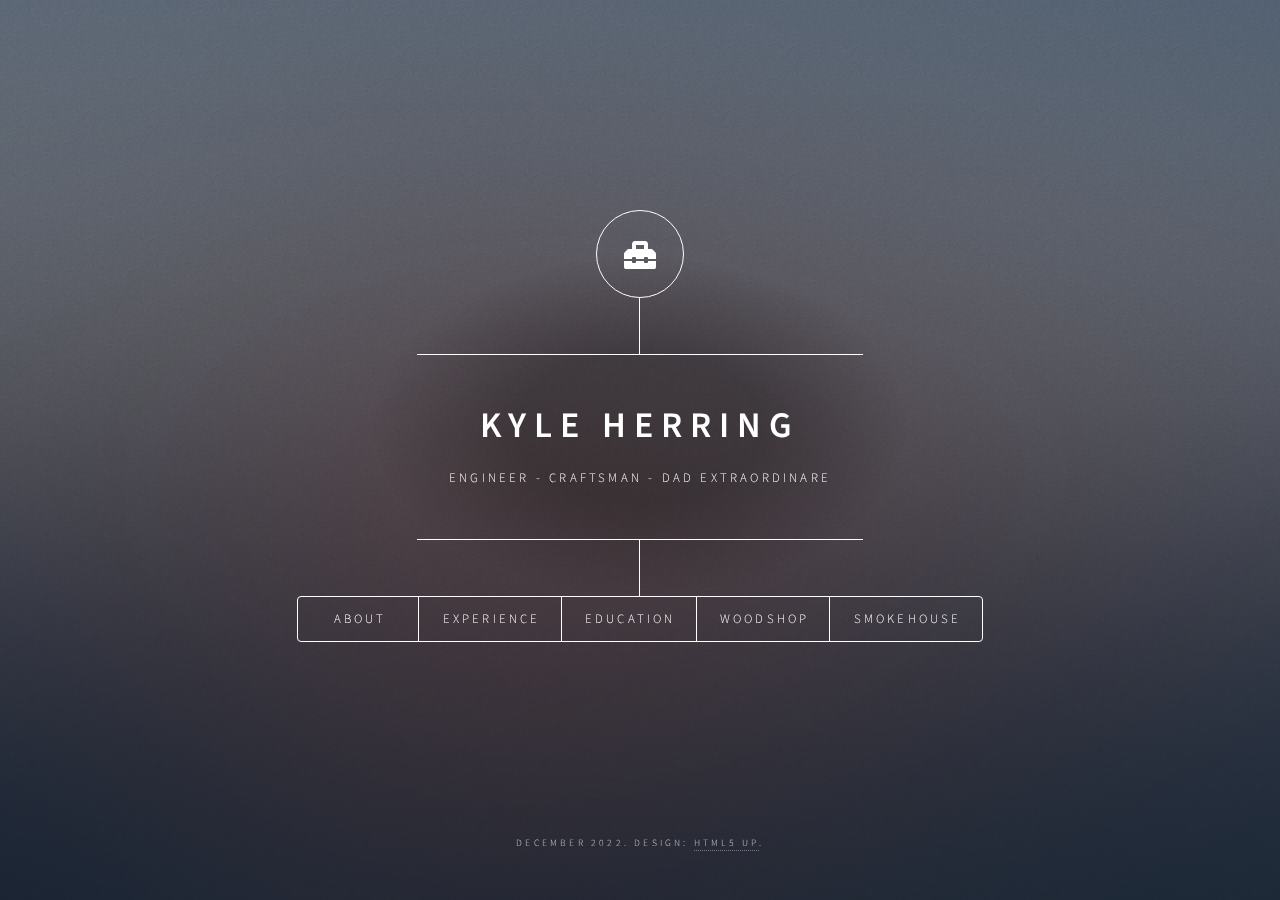
==== commit 9754968d: "add photos" ====
--- a/index.html
+++ b/index.html
@@ -35,8 +35,8 @@
 								<li><a href="#about">About</a></li>
 								<li><a href="#experience">Experience</a></li>
 								<li><a href="#education">Education</a></li>
-								<li><a href="#woodworking">Woodworking</a></li>
-								<li><a href="#">Smokehouse</a></li>
+								<li><a href="#woodshop">Woodshop</a></li>
+								<li><a href="#smokehouse">Smokehouse</a></li>
 							</ul>
 						</nav>
 					</header>
@@ -116,8 +116,23 @@
 							</article>
 
 						<!-- Woodworking -->
-							<article id="woodworking">
-								<h2 class="major">Woodworking</h2>
+							<article id="woodshop">
+								<h2 class="major">Woodshop</h2>
+								<span class="image main"><img src="images/pic03.jpg" alt="" /></span>
+								<p>Lorem ipsum dolor sit amet, consectetur et adipiscing elit. Praesent eleifend dignissim arcu, at eleifend sapien imperdiet ac. Aliquam erat volutpat. Praesent urna nisi, fringila lorem et vehicula lacinia quam. Integer sollicitudin mauris nec lorem luctus ultrices. Aliquam libero et malesuada fames ac ante ipsum primis in faucibus. Cras viverra ligula sit amet ex mollis mattis lorem ipsum dolor sit amet.</p>
+								<ul class="icons">
+									<li><a href="#" class="icon brands fa-twitter"><span class="label">Twitter</span></a></li>
+									<li><a href="#" class="icon brands fa-facebook-f"><span class="label">Facebook</span></a></li>
+									<li><a href="#" class="icon brands fa-instagram"><span class="label">Instagram</span></a></li>
+									<li><a href="#" class="icon brands fa-github"><span class="label">GitHub</span></a></li>
+								</ul>
+
+
+							</article>
+
+						<!-- Smoking -->
+							<article id="smokehouse">
+								<h2 class="major">Smokehouse</h2>
 								<span class="image main"><img src="images/pic03.jpg" alt="" /></span>
 								<p>Lorem ipsum dolor sit amet, consectetur et adipiscing elit. Praesent eleifend dignissim arcu, at eleifend sapien imperdiet ac. Aliquam erat volutpat. Praesent urna nisi, fringila lorem et vehicula lacinia quam. Integer sollicitudin mauris nec lorem luctus ultrices. Aliquam libero et malesuada fames ac ante ipsum primis in faucibus. Cras viverra ligula sit amet ex mollis mattis lorem ipsum dolor sit amet.</p>
 								<ul class="icons">
